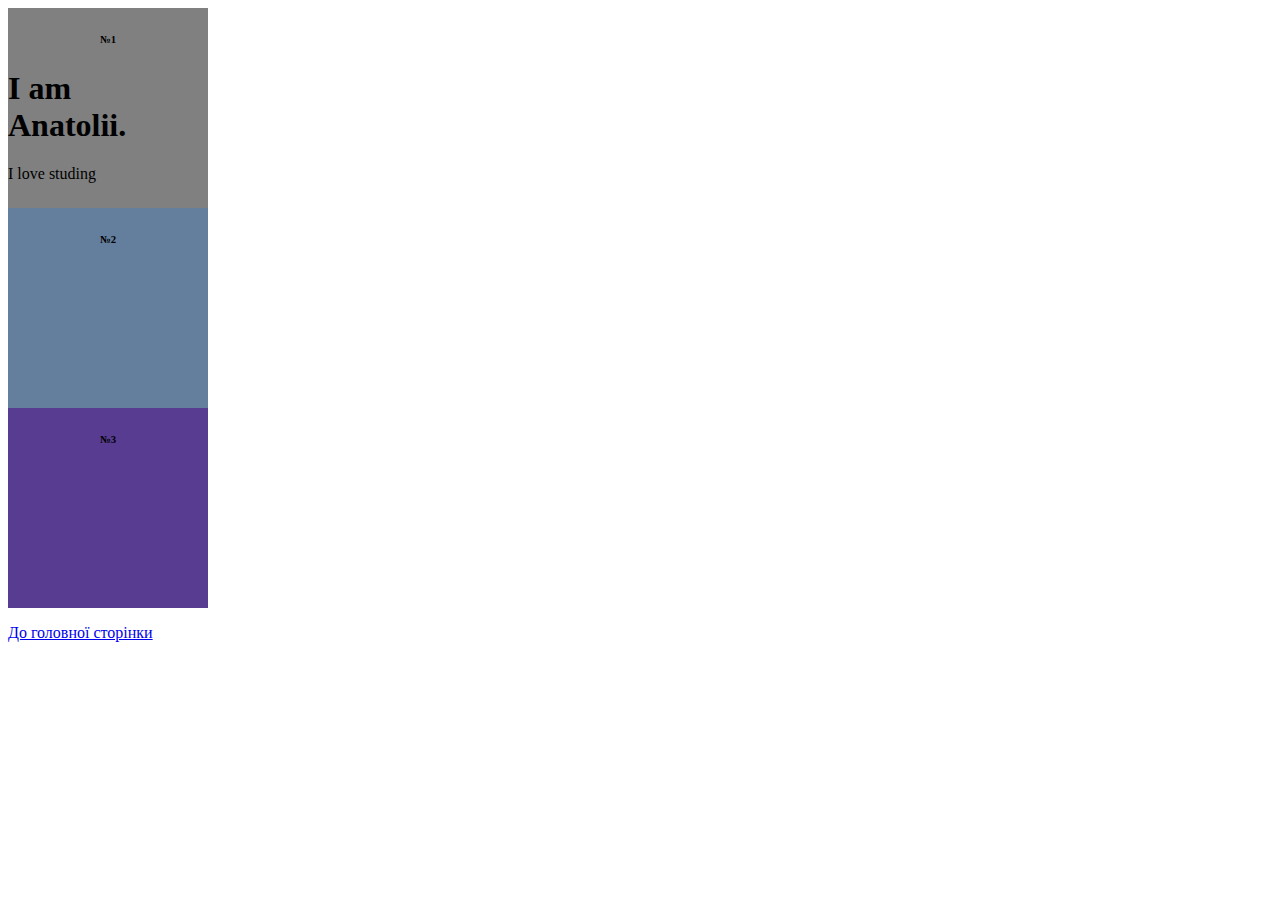
==== 2.1.html @ 5ec1b729 "Add files via upload" ====
<html>

<head>
  <meta charset="utf-8">
  <title>2.1</title>
  <style media="screen">
  #flex-container
  {
    display:flex;
    flex-direction: column;
  }
  .firstcon
  {
    background-color: grey;
    height: 200px;
    width: 200px;
  }
  .secndcon
  {
    background-color: #647f9e;
    height: 200px;
    width: 200px;
  }
  .thirdcon
  {
    background-color: #573c91;
    height: 200px;
    width: 200px;
  }
  h6
  {
    text-align: center;
  }
  </style>
</head>

<body>
<div id="flex-container">
  <div class="firstcon">
    <h6>№1</h6>
    <h1><b>I am <br>Anatolii.</b></h1>
    <p>I love studing</p>
  </div>
  <div class="secndcon">
    <h6>№2</h6>
  </div>
  <div class="thirdcon">
    <h6>№3</h6>
  </div>
</div>
<p><a href="index.html">До головної сторінки</a></p>
</body>

</html>
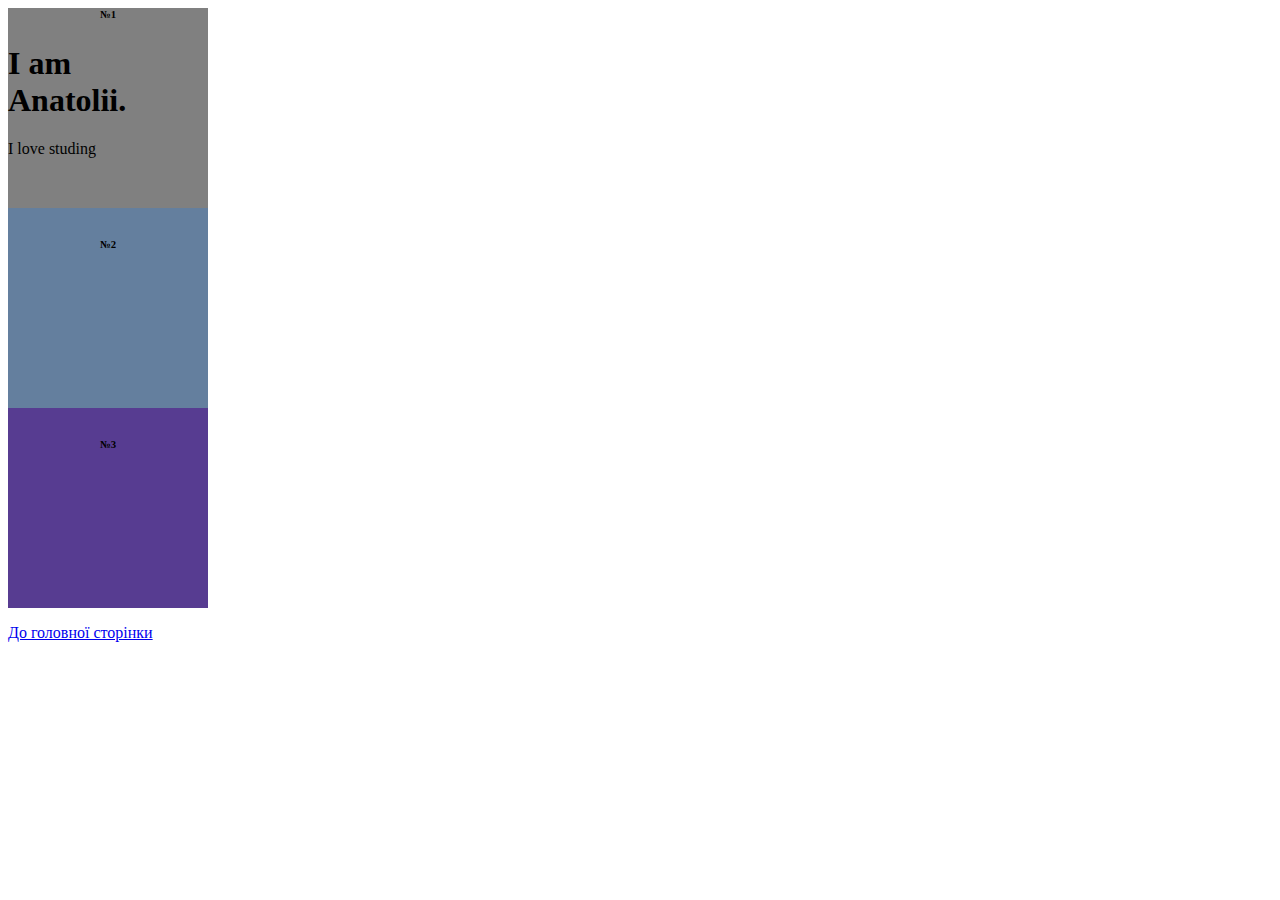
==== commit 88156505: "Add files via upload" ====
--- a/2.1.html
+++ b/2.1.html
@@ -4,28 +4,28 @@
   <meta charset="utf-8">
   <title>2.1</title>
   <style media="screen">
-  #flex-container
-  {
-    display:flex;
-    flex-direction: column;
-  }
   .firstcon
   {
     background-color: grey;
     height: 200px;
     width: 200px;
+    box-sizing: border-box;
   }
   .secndcon
   {
     background-color: #647f9e;
     height: 200px;
     width: 200px;
+    padding: 5px;
+    box-sizing: border-box;
   }
   .thirdcon
   {
     background-color: #573c91;
     height: 200px;
     width: 200px;
+    padding: 5px;
+    box-sizing: border-box;
   }
   h6
   {
